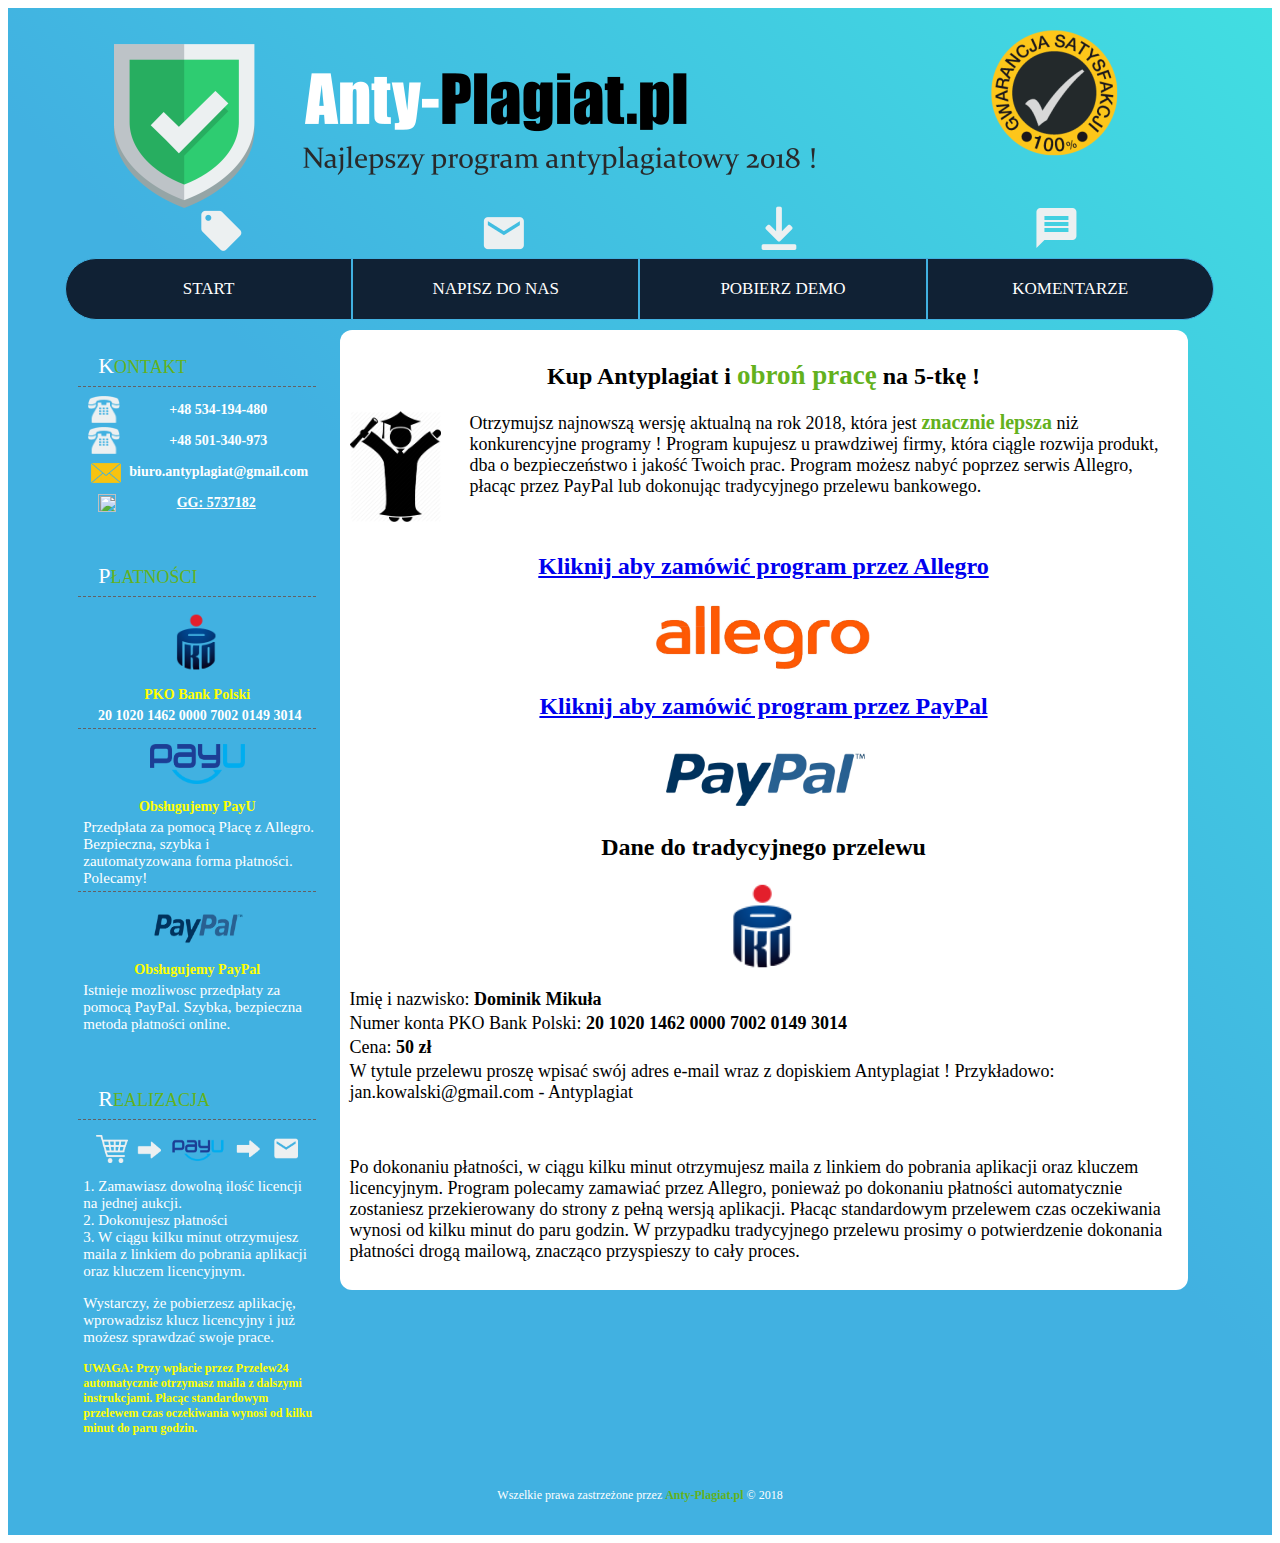
==== buy_now.html @ c78ccc9f "Added whole website" ====
<html lang="pl">
<head>
<title>Anty-Plagiat.pl - Oprogramowanie antyplagiatowe wykrywające plagiat w pracach dyplomowych 2018</title>
<meta http-equiv="Content-Type" content="text/html; charset=UTF-8">
<meta name="description" content="Wyeliminuj plagiat ze swojej pracy dyplomowej ! Oprogramowanie Antyplagiat wykrywa możliwość popełnienia plagiatu z najwyższą skutecznością spośród dostępnych na rynku rozwiązań.">
<meta name="keywords" content="plagiat,antyplagiat,anty-plagiat,program antyplagiatowy,sprawdź plagiat,wykryj plagiat,praca dyplomowa,zweryfikuj pracę,program do sprawdzania prac dyplomowych">
<link rel="icon" href="images/favicon.ico">

<style>
    
#site {
    width: 1150px;
}

#site_gradient {
    min-width: 1240px;
    background: rgba(65,177,225,1);
    background: -moz-linear-gradient(45deg, rgba(65,177,225,1) 0%, rgba(65,177,225,1) 49%, rgba(65,177,225,1) 51%, rgba(65,222,225,1) 100%);
    background: -webkit-gradient(left bottom, right top, color-stop(0%, rgba(65,177,225,1)), color-stop(49%, rgba(65,177,225,1)), color-stop(51%, rgba(65,177,225,1)), color-stop(100%, rgba(65,222,225,1)));
    background: -webkit-linear-gradient(45deg, rgba(65,177,225,1) 0%, rgba(65,177,225,1) 49%, rgba(65,177,225,1) 51%, rgba(65,222,225,1) 100%);
    background: -o-linear-gradient(45deg, rgba(65,177,225,1) 0%, rgba(65,177,225,1) 49%, rgba(65,177,225,1) 51%, rgba(65,222,225,1) 100%);
    background: -ms-linear-gradient(45deg, rgba(65,177,225,1) 0%, rgba(65,177,225,1) 49%, rgba(65,177,225,1) 51%, rgba(65,222,225,1) 100%);
}

#logo {
    height: 250px;
    background-image:url(images/logo.png);
    position: relative;
    z-index: 2;
}

#info {
    float: left;
    width: 23%;
}

#opis {
    float: left;
    margin: 10px 0px 0px 10px;
    width: 72%;
    min-height: 600px;
    padding: 10px;
    border-radius: 12px;
    background: white; 
    position: relative;
}

#stopka{
    clear: both;
    position: relative;
    width: 80%;
    min-height: 45px;
    color: white;
    font-size: 12px;
    background-image:-moz-linear-gradient(180deg,#102134,#172c44,#102134);
    border-top-left-radius: 90px;
    border-top-right-radius: 90px;
    border-bottom-right-radius: 90px;
    border-bottom-left-radius: 90px;
    line-height: 45px;
}

#clearer{
    clear: both;
    min-height: 5px;
    width: 90%;
    position:relative;
}


.linia {
    border-bottom:dashed; 
    border-bottom-width: 1px;
    color: #626265;
    margin: -11px 0px 0px 0px;
}

.komorka {
    width: 90%;
    min-height: 100px;
    display: block;
    font-size: 12px; 
    color: black;
    border-radius: 12px;
    background-image:-moz-linear-gradient(180deg,#102134,#172c44,#102134);
    padding: 5px;
    margin: 10px 0px 0px 0px;
}


.button {
    float: left;
    display: block;
    width: 24.8%;
    height: 60px;
    color: white;
    background-color: #102134;
    line-height: 60px;
    text-decoration: none;
    text-align: center;
    font-family: Impact;
    font-size: 17px;
    font-weight: none;
    border-style: solid;
    border-width: 1px;
    border-color: #41b1e1;
}

.button_start{
    border-top-left-radius: 90px;
    border-top-right-radius: 0px;
    border-bottom-right-radius: 0px;
    border-bottom-left-radius: 90px;
}

.button_end{
    border-top-left-radius: 0px;
    border-top-right-radius: 90px;
    border-bottom-right-radius: 90px;
    border-bottom-left-radius: 0px;
}

.button:hover{
   background-color: #63b11d;
   font-size: 20px;
}

.text_green_large {
	color: #63b11d;
	font-size:27px;
}

.text_green_medium {
	color: #63b11d;
	font-size:20px;
	font-weight:bold;>
}

.feature_container{
	margin-bottom: 25px;
}

.feature_img{
	width: 80px;
	float:left;
	margin-left:10px;
}

.feature_title{
	text-align: left;
	margin-left:110px; 
	margin-bottom:0px;
}

.feature_description{
	text-align: left;
	margin-left:110px;
	margin-top:3px;
	font-size:18px
}

.button_small {
    width: 33%;
    height: 40px;
    line-height: 40px;
    font-size: 17px;
    border-color: #ffffff;
}

</style>

<div align="center" id="site_gradient">
<div id="site">
<div id="logo"></div>

<div align="center" style="width: 100%">
<a href="index.html" class="button button_start">START</a>
<a href="mailto:biuro.antyplagiat@gmail.com" class="button">NAPISZ DO NAS</a>
<a href="downloads/Antyplagiat_Demo.msi" class="button">POBIERZ DEMO</a>
<a href="http://allegro.pl/show_user.php?uid=48472148" class="button button_end">KOMENTARZE</a>
</div>


<div id="info">

<div class="komorka">
<p style="color: #63b11d; text-align: left; font-family: Impact; font-size: 18px; text-weight: bold; margin-left: 20px;"><span style="color: white; font-size:22px;">K</span>ONTAKT</p>
<p class="linia"></p>

<div>
<img style="float: left; margin-left: 10px; margin-top: -5px; width: 32px; height: 27px;" src="images\telefon.png"></img>
<h3 style="text-align: center; color:white;">+48 534-194-480</h3>
 </div>
 <div>
<img style="float: left; margin-left: 10px; margin-top: -5px; width: 32px; height: 27px;" src="images\telefon.png"></img>
<h3 style="text-align: center; color:white;">+48 501-340-973</h3>
 </div>
<div>
<img style="float: left; margin-left: 13px; width: 30px; height: 20px;" src="images/mail.png"></img>
<h3 align="center" style="color: white;">biuro.antyplagiat@gmail.com</h3>
</div>
<div>
 <img src="http://status.gadu-gadu.pl/users/status.asp?id=5737182&amp;styl=1" style="float: left; margin-left: 20px; width: 18px; height: 18px;" alt="Gadu-Gadu" />
 <a href="gg:5737182" style="color: white; "><h3>GG: 5737182</h3></a>   </div>
</div>

<div class="komorka">
<p style="color: #63b11d; text-align: left; font-family: Impact; font-size: 18px; text-weight: bold; margin-left: 20px;"><span style="color: white; font-size:22px;">P</span>ŁATNOŚCI</p>
<p class="linia"></p>
<br>
<img style="height: 60px;" src="images\pkobp.png"></img>
<h3 style="text-align: center; color: yellow;">PKO Bank Polski</h3>
<h3 style = "text-align: center; color: white; margin: -10px 0px 0px 5px">20 1020 1462 0000 7002 0149 3014</h3>
<br>
<p class="linia"></p>
<br>
<img style="width: 40%; height: 40px;" src="images\payu.png"></img>
<h3 style="text-align: center; color: yellow;">Obsługujemy PayU</h3>
<p style="text-align: left; color: white; font-size:15px; margin: -10px 0px 0px 5px;">Przedpłata za pomocą Płacę z Allegro. Bezpieczna, szybka i zautomatyzowana forma płatności. Polecamy!</p>
<br>
<p class="linia"></p>
<br>
<img style="width: 40%; height: 40px;" src="images\logo_paypal.png"></img>
<h3 style="text-align: center; color: yellow;">Obsługujemy PayPal</h3>
<p style="text-align: left; color: white; font-size:15px; margin: -10px 0px 0px 5px;">Istnieje mozliwosc przedpłaty za pomocą PayPal. Szybka, bezpieczna metoda płatności online.</p>
<br>
</div>

<div class="komorka">
<p style="color: #63b11d; text-align: left; font-family: Impact; font-size: 18px; text-weight: bold; margin-left: 20px;"><span style="color: white; font-size:22px;">R</span>EALIZACJA</p>
<p class="linia"></p>
<br>
<img style="width: 85%;" src="images\delivery.png"></img>
<br><br>
<p style="text-align: left; color: white; font-size:15px; margin: 0px 0px 0px 5px;">1. Zamawiasz dowolną ilość licencji na jednej aukcji.</p>
<p style="text-align: left; color: white; font-size:15px; margin: 0px 0px 0px 5px;">2. Dokonujesz płatności</p>
<p style="text-align: left; color: white; font-size:15px; margin: 0px 0px 0px 5px;">3. W ciągu kilku minut otrzymujesz maila z linkiem do pobrania aplikacji oraz kluczem licencyjnym.</p>
<br>
<p style="text-align: left; color: white; font-size:15px; margin: 0px 0px 0px 5px;">Wystarczy, że pobierzesz aplikację, wprowadzisz klucz licencyjny i już możesz sprawdzać swoje prace.</p>
<br>
<p style="text-align: left; color: yellow; font-weight: bold; margin: 0px 0px 0px 5px;">UWAGA: Przy wpłacie przez Przelew24 automatycznie otrzymasz maila z dalszymi instrukcjami. Płacąc standardowym przelewem czas oczekiwania wynosi od kilku minut do paru godzin.</p>
<br>
</div>

</div>

<div id="opis">
	<h2 style="text-align: center;">Kup Antyplagiat i <span class="text_green_large">obroń pracę</span> na 5-tkę !</h2>
	<img style="width: 11%; float:left" src="images\good-student-teacher-convocation-007-512.png">
	<p style="text-align: left; margin-left: 120px; font-size : 18px;">Otrzymujsz najnowszą wersję aktualną na rok 2018, która jest <span class="text_green_medium">znacznie lepsza</span> niż konkurencyjne programy ! Program kupujesz u prawdziwej firmy, która ciągle rozwija produkt, dba o bezpieczeństwo i jakość Twoich prac. Program możesz nabyć poprzez serwis Allegro, płacąc przez PayPal lub dokonując tradycyjnego przelewu bankowego.</p>
<br>
<a href="https://allegro.pl/uzytkownik/Anty-Plagiat_pl?order=m">
<h2 style="text-align: center;">Kliknij aby zamówić program przez Allegro</h2>
<img style="width: 30%; float: center;" src="images/logo_allegro.jpg">
</a>
<a href="https://www.paypal.me/Antyplagiat/50">
<h2 style="text-align: center;">Kliknij aby zamówić program przez PayPal</h2>
<img style="width: 26%; float: center;" src="images/logo_paypal.png">
</a>
<h2 style="text-align: center;">Dane do tradycyjnego przelewu</h2>
<img style="width: 12%; float: center;" src="images/pkobp.png">
<p style="text-align: left; font-size : 18px;">Imię i nazwisko: <span style="font-weight: bold">Dominik Mikuła</span></p>
<p style="text-align: left; font-size : 18px; margin-top: -15px;">Numer konta PKO Bank Polski: <span style="font-weight: bold">20 1020 1462 0000 7002 0149 3014</span></p>
<p style="text-align: left; font-size : 18px; margin-top: -15px;">Cena: <span style="font-weight: bold">50 zł</span></p>
<p style="text-align: left; font-size : 18px; margin-top: -15px;">W tytule przelewu proszę wpisać swój adres e-mail wraz z dopiskiem Antyplagiat ! Przykładowo: jan.kowalski@gmail.com - Antyplagiat</p>
<br>
<p style="text-align: left; font-size: 18px;">Po dokonaniu płatności, w ciągu kilku minut otrzymujesz maila z linkiem do pobrania aplikacji oraz kluczem licencyjnym. Program polecamy zamawiać przez Allegro, ponieważ po dokonaniu płatności automatycznie zostaniesz przekierowany do strony z pełną wersją aplikacji. Płacąc standardowym przelewem czas oczekiwania wynosi od kilku minut do paru godzin. W przypadku tradycyjnego przelewu prosimy o potwierdzenie dokonania płatności drogą mailową, znacząco przyspieszy to cały proces.</p>
</div>

</div>

<div id="clearer"></div>
<div id="stopka">
<p align="center">Wszelkie prawa zastrzeżone przez <span style="color: #63b11d;"> <b>Anty-Plagiat.pl </b></span> © 2018</p>
</div>


<div id="clearer"></div>
</div>

</div>

</head>
</html>
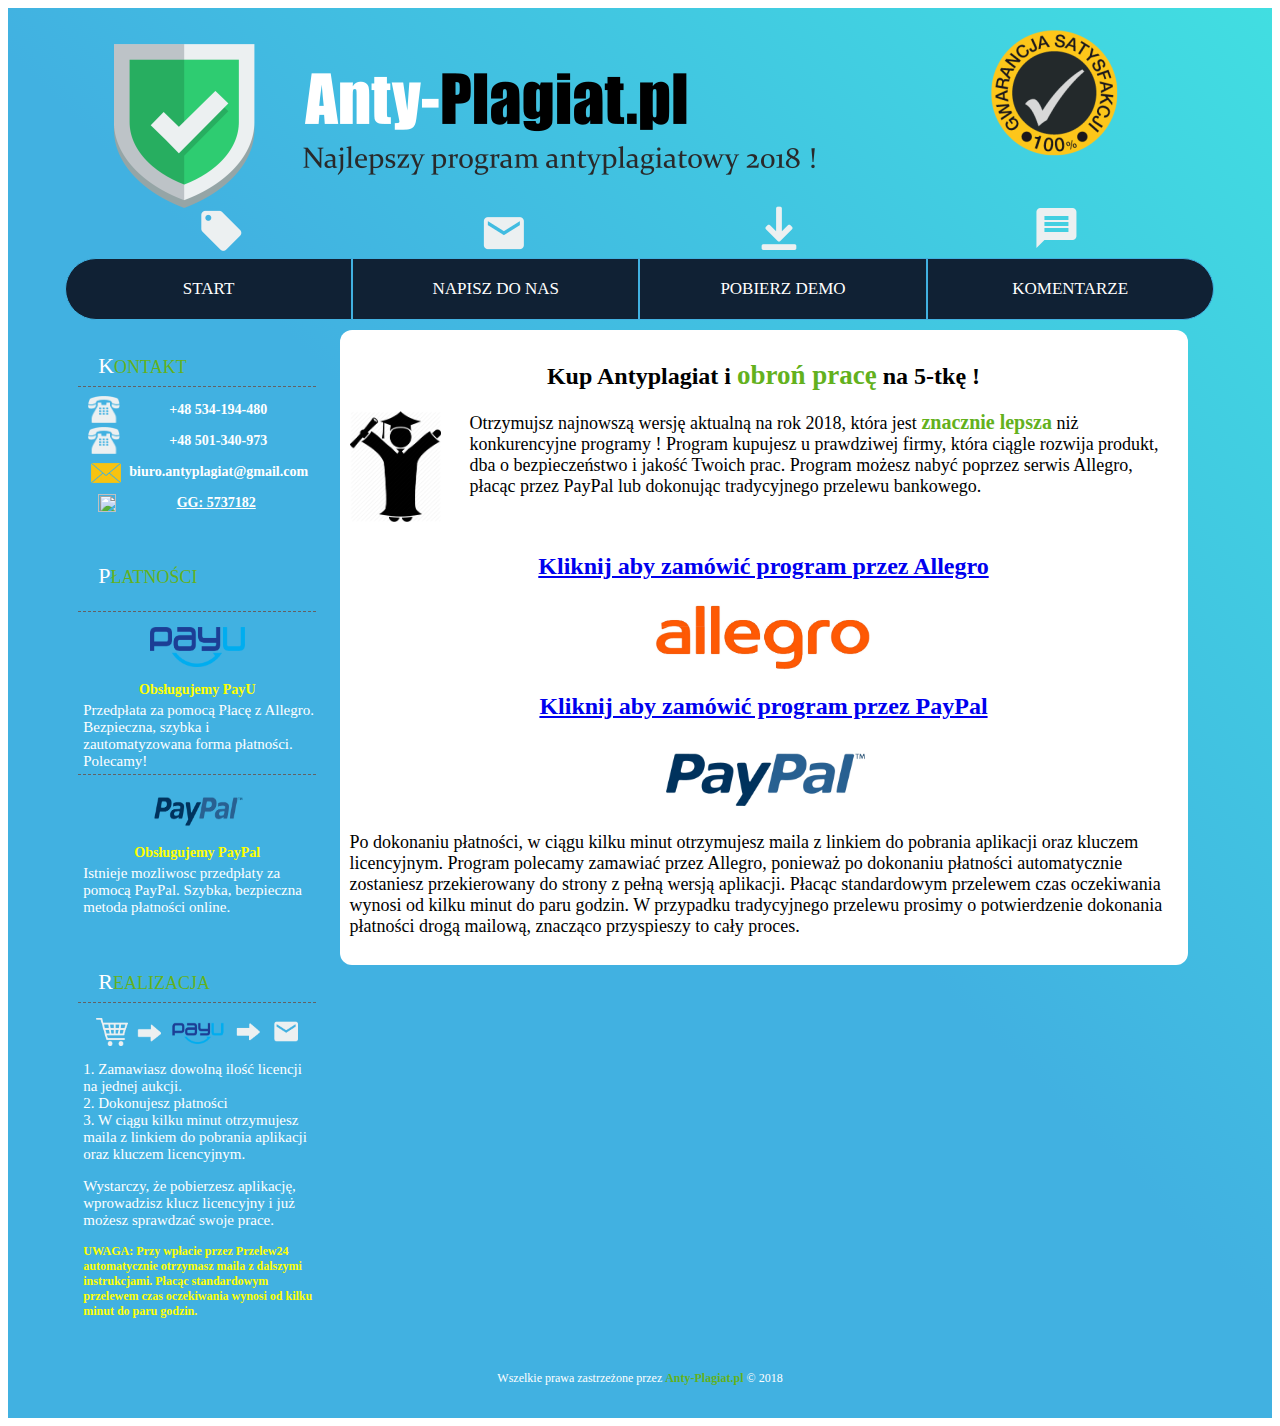
==== commit efca625a: "Update buy_now.html" ====
--- a/buy_now.html
+++ b/buy_now.html
@@ -206,11 +206,6 @@
 
 <div class="komorka">
 <p style="color: #63b11d; text-align: left; font-family: Impact; font-size: 18px; text-weight: bold; margin-left: 20px;"><span style="color: white; font-size:22px;">P</span>ŁATNOŚCI</p>
-<p class="linia"></p>
-<br>
-<img style="height: 60px;" src="images\pkobp.png"></img>
-<h3 style="text-align: center; color: yellow;">PKO Bank Polski</h3>
-<h3 style = "text-align: center; color: white; margin: -10px 0px 0px 5px">20 1020 1462 0000 7002 0149 3014</h3>
 <br>
 <p class="linia"></p>
 <br>
@@ -257,12 +252,6 @@
 <h2 style="text-align: center;">Kliknij aby zamówić program przez PayPal</h2>
 <img style="width: 26%; float: center;" src="images/logo_paypal.png">
 </a>
-<h2 style="text-align: center;">Dane do tradycyjnego przelewu</h2>
-<img style="width: 12%; float: center;" src="images/pkobp.png">
-<p style="text-align: left; font-size : 18px;">Imię i nazwisko: <span style="font-weight: bold">Dominik Mikuła</span></p>
-<p style="text-align: left; font-size : 18px; margin-top: -15px;">Numer konta PKO Bank Polski: <span style="font-weight: bold">20 1020 1462 0000 7002 0149 3014</span></p>
-<p style="text-align: left; font-size : 18px; margin-top: -15px;">Cena: <span style="font-weight: bold">50 zł</span></p>
-<p style="text-align: left; font-size : 18px; margin-top: -15px;">W tytule przelewu proszę wpisać swój adres e-mail wraz z dopiskiem Antyplagiat ! Przykładowo: jan.kowalski@gmail.com - Antyplagiat</p>
 <br>
 <p style="text-align: left; font-size: 18px;">Po dokonaniu płatności, w ciągu kilku minut otrzymujesz maila z linkiem do pobrania aplikacji oraz kluczem licencyjnym. Program polecamy zamawiać przez Allegro, ponieważ po dokonaniu płatności automatycznie zostaniesz przekierowany do strony z pełną wersją aplikacji. Płacąc standardowym przelewem czas oczekiwania wynosi od kilku minut do paru godzin. W przypadku tradycyjnego przelewu prosimy o potwierdzenie dokonania płatności drogą mailową, znacząco przyspieszy to cały proces.</p>
 </div>
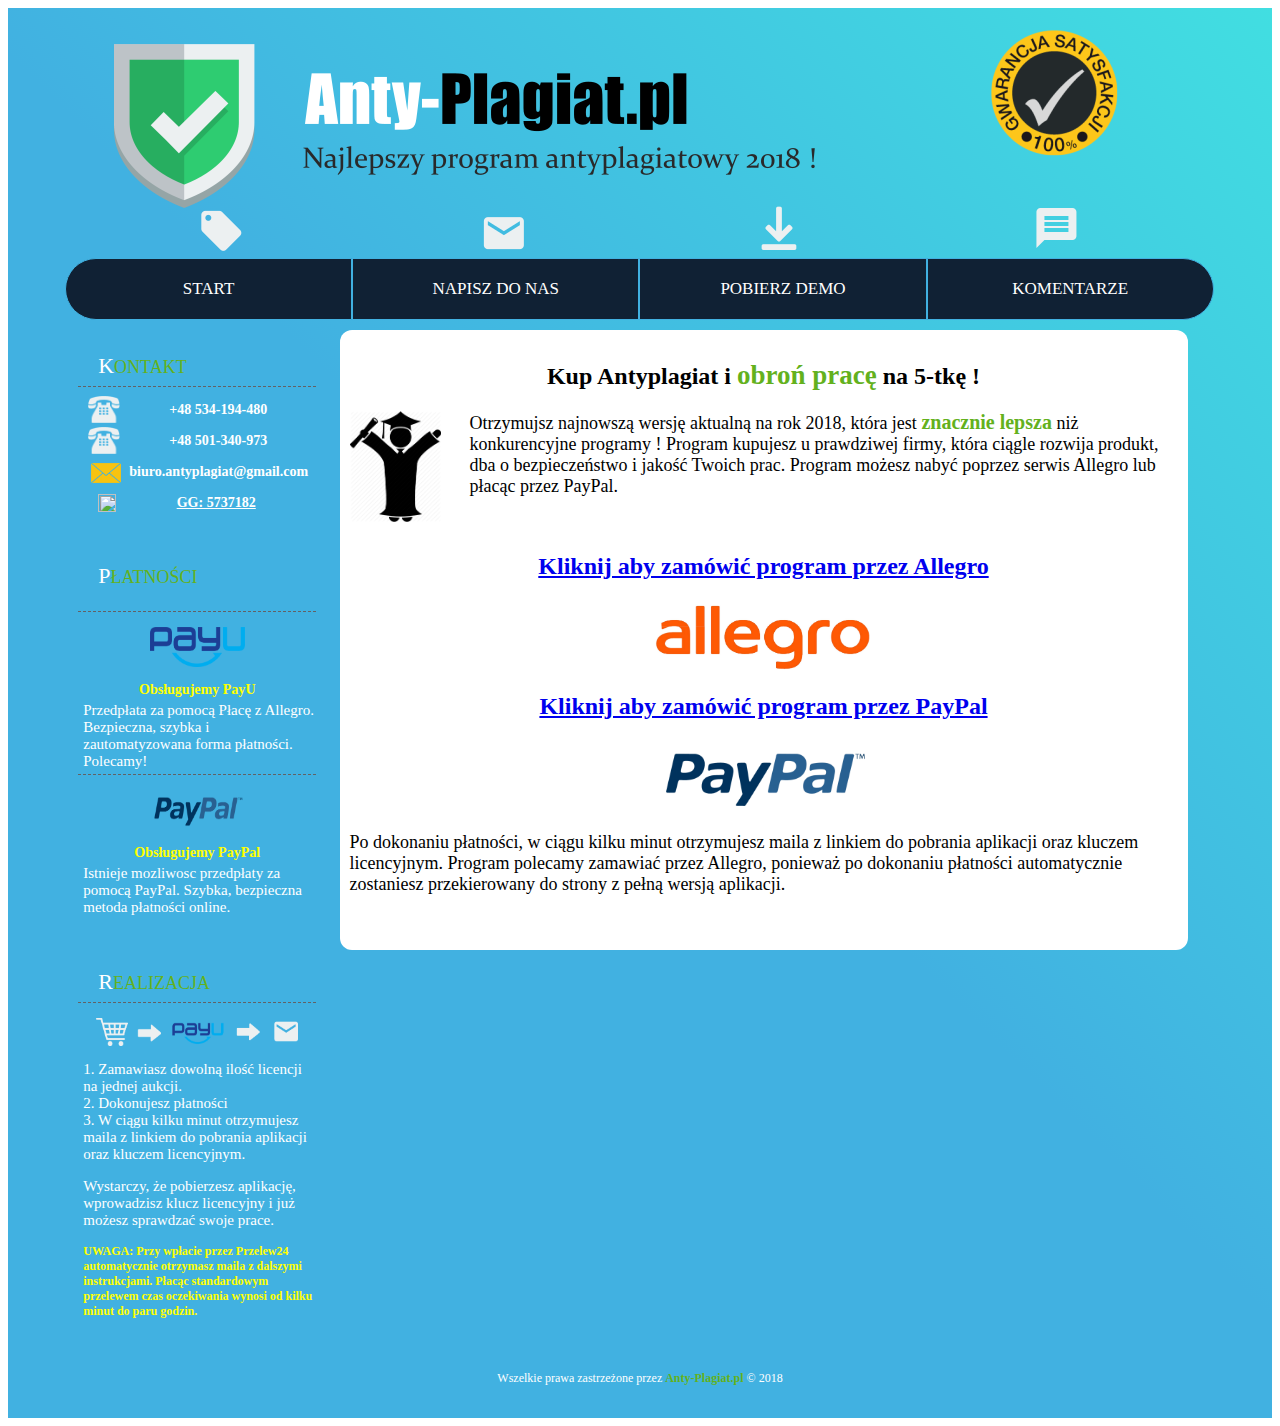
==== commit 7c99bdc8: "Update buy_now.html" ====
--- a/buy_now.html
+++ b/buy_now.html
@@ -242,7 +242,7 @@
 <div id="opis">
 	<h2 style="text-align: center;">Kup Antyplagiat i <span class="text_green_large">obroń pracę</span> na 5-tkę !</h2>
 	<img style="width: 11%; float:left" src="images\good-student-teacher-convocation-007-512.png">
-	<p style="text-align: left; margin-left: 120px; font-size : 18px;">Otrzymujsz najnowszą wersję aktualną na rok 2018, która jest <span class="text_green_medium">znacznie lepsza</span> niż konkurencyjne programy ! Program kupujesz u prawdziwej firmy, która ciągle rozwija produkt, dba o bezpieczeństwo i jakość Twoich prac. Program możesz nabyć poprzez serwis Allegro, płacąc przez PayPal lub dokonując tradycyjnego przelewu bankowego.</p>
+	<p style="text-align: left; margin-left: 120px; font-size : 18px;">Otrzymujsz najnowszą wersję aktualną na rok 2018, która jest <span class="text_green_medium">znacznie lepsza</span> niż konkurencyjne programy ! Program kupujesz u prawdziwej firmy, która ciągle rozwija produkt, dba o bezpieczeństwo i jakość Twoich prac. Program możesz nabyć poprzez serwis Allegro lub płacąc przez PayPal.</p>
 <br>
 <a href="https://allegro.pl/uzytkownik/Anty-Plagiat_pl?order=m">
 <h2 style="text-align: center;">Kliknij aby zamówić program przez Allegro</h2>
@@ -253,7 +253,7 @@
 <img style="width: 26%; float: center;" src="images/logo_paypal.png">
 </a>
 <br>
-<p style="text-align: left; font-size: 18px;">Po dokonaniu płatności, w ciągu kilku minut otrzymujesz maila z linkiem do pobrania aplikacji oraz kluczem licencyjnym. Program polecamy zamawiać przez Allegro, ponieważ po dokonaniu płatności automatycznie zostaniesz przekierowany do strony z pełną wersją aplikacji. Płacąc standardowym przelewem czas oczekiwania wynosi od kilku minut do paru godzin. W przypadku tradycyjnego przelewu prosimy o potwierdzenie dokonania płatności drogą mailową, znacząco przyspieszy to cały proces.</p>
+<p style="text-align: left; font-size: 18px;">Po dokonaniu płatności, w ciągu kilku minut otrzymujesz maila z linkiem do pobrania aplikacji oraz kluczem licencyjnym. Program polecamy zamawiać przez Allegro, ponieważ po dokonaniu płatności automatycznie zostaniesz przekierowany do strony z pełną wersją aplikacji.</p>
 </div>
 
 </div>
